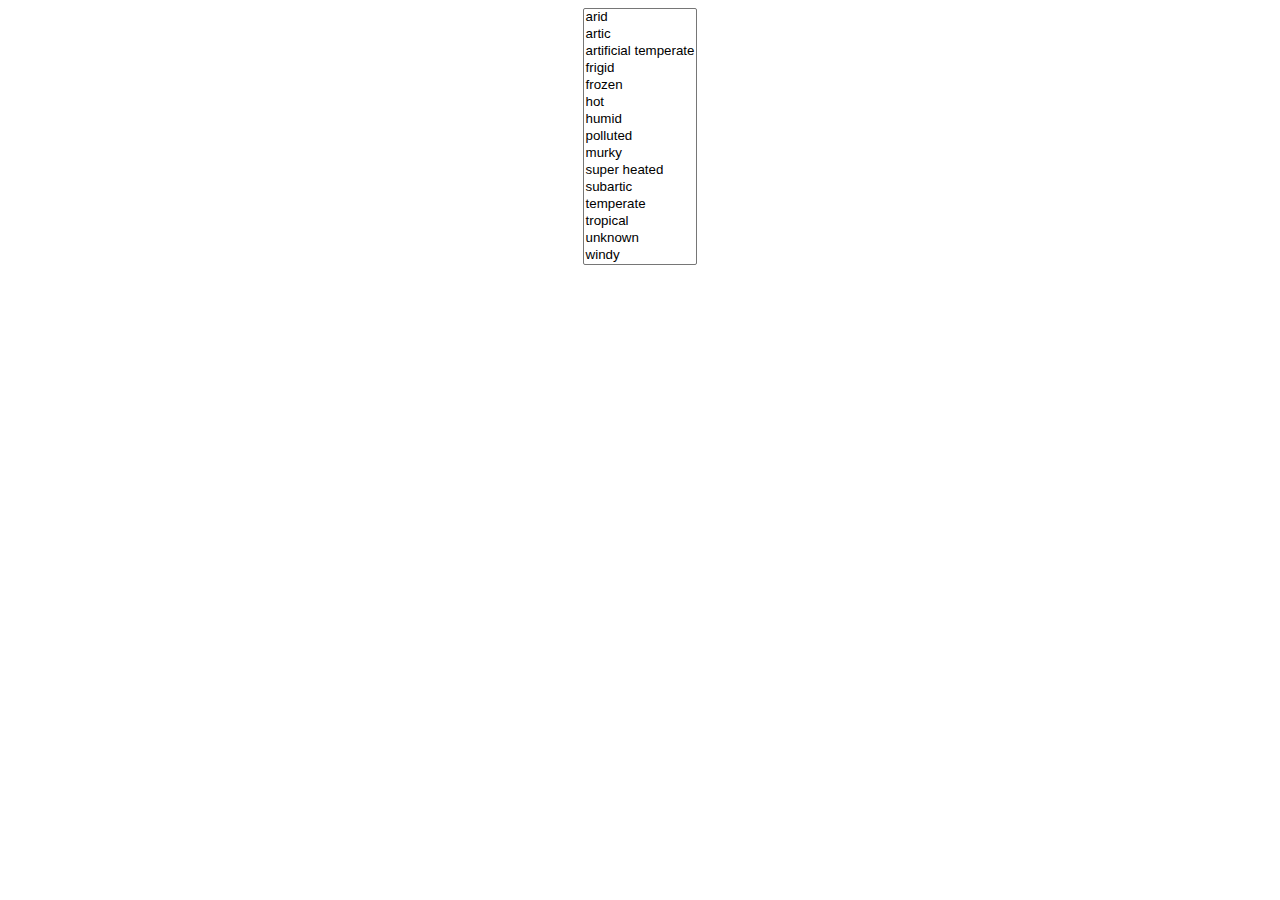
==== index.html @ 526263e9 "added climate list" ====
<!DOCTYPE html>
<html>
  <head>
    <title> Q- project </title>

    <meta charset="utf-8">

  </head>
  <body>

    <form name="Climate" method="POST">
      <div align="center">
      <select name="Climate" size=15 multiple="multiple">
        <option value="arid">arid</option>
        <option value="artic">artic</option>
        <option value="artificial temperate">artificial temperate</option>
        <option value="frigid">frigid</option>
        <option value="frozen">frozen</option>
        <option value="hot">hot</option>
        <option value="humid">humid</option>
        <option value="polluted">polluted</option>
        <option value="murky">murky</option>
        <option value="super-heated">super heated</option>
        <option value="subartic">subartic</option>
        <option value="temperate">temperate</option>
        <option value="tropical">tropical</option>
        <option value="unknown">unknown</option>
        <option value="windy">windy</option>
      </div>
    </form>

    <form name="Terrain" method="POST">
      <div align="center">
      <select name="terrain" size=51 multiple="multiple">
        <option value="re"></option>
  </select>


<script src="http http://swapi.co/api/"></script>
  </body>
</html>
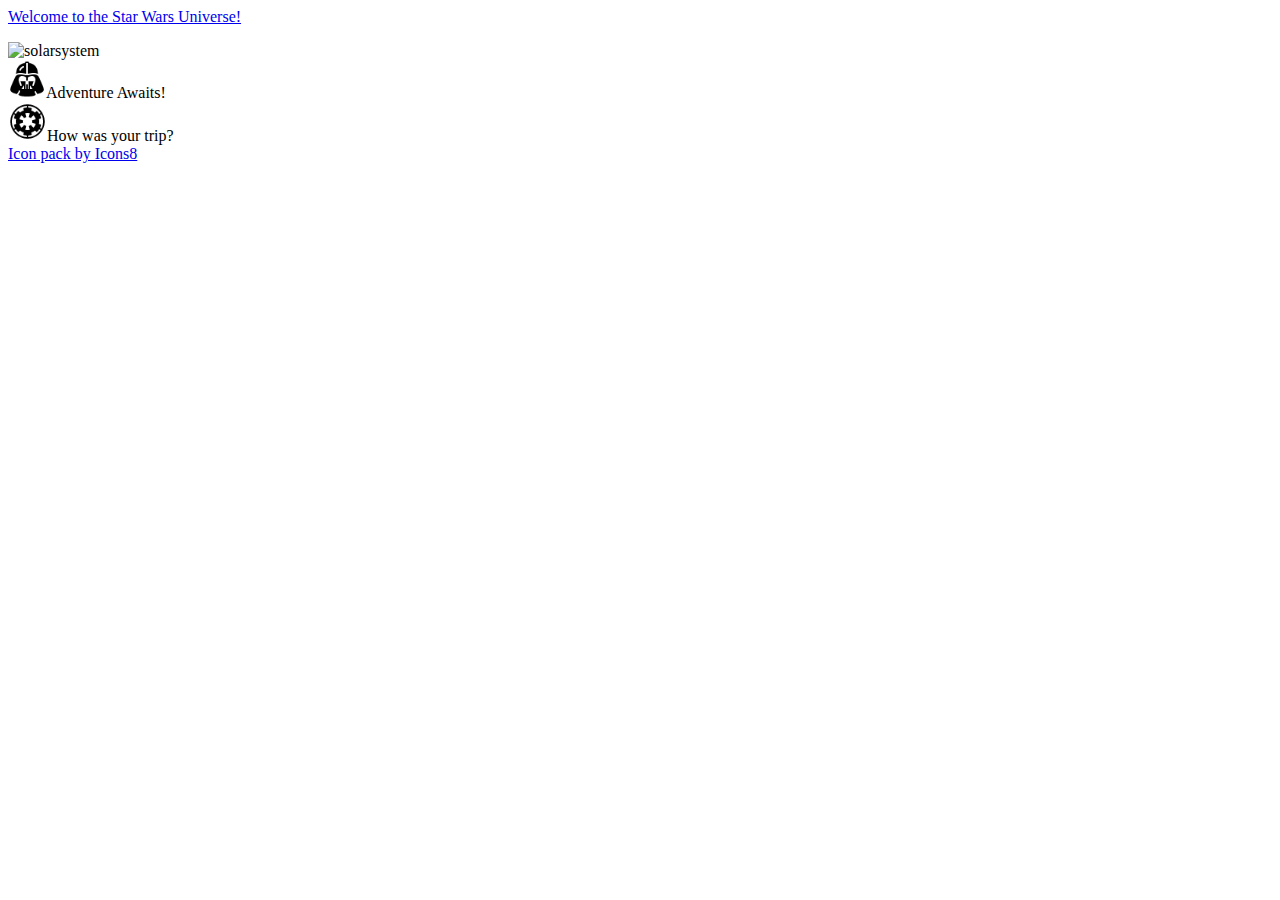
==== commit caa5c0f4: "icon for buttons" ====
--- a/index.html
+++ b/index.html
@@ -1,41 +1,63 @@
 <!DOCTYPE html>
 <html>
-  <head>
-    <title> Q- project </title>
+<head>
+  <meta charset="utf-8">
+  <title>q1 project</title>
+    <!-- Compiled and minified CSS -->
+  <link rel="stylesheet" href="https://cdnjs.cloudflare.com/ajax/libs/materialize/0.98.0/css/materialize.min.css">
+  <link href="https://fonts.googleapis.com/icon?family=Material+Icons" rel="stylesheet">
 
-    <meta charset="utf-8">
+  <!-- Compiled and minified JavaScript -->
+  <script src="https://cdnjs.cloudflare.com/ajax/libs/materialize/0.98.0/js/materialize.min.js"></script>
+  <link rel="stylesheet" href="style.css">
 
-  </head>
-  <body>
+</head>
+<body>
+  <!-- Welcome bar -->
+  <nav>
+    <div class="nav-wrapper red darken-4">
+      <a href="#" class="brand-logo">Welcome to the Star Wars Universe!</a>
+      <ul id="nav-mobile" class="right hide-on-med-and-down">
+      </ul>
+    </div>
+  </nav>
 
-    <form name="Climate" method="POST">
-      <div align="center">
-      <select name="Climate" size=15 multiple="multiple">
-        <option value="arid">arid</option>
-        <option value="artic">artic</option>
-        <option value="artificial temperate">artificial temperate</option>
-        <option value="frigid">frigid</option>
-        <option value="frozen">frozen</option>
-        <option value="hot">hot</option>
-        <option value="humid">humid</option>
-        <option value="polluted">polluted</option>
-        <option value="murky">murky</option>
-        <option value="super-heated">super heated</option>
-        <option value="subartic">subartic</option>
-        <option value="temperate">temperate</option>
-        <option value="tropical">tropical</option>
-        <option value="unknown">unknown</option>
-        <option value="windy">windy</option>
-      </div>
-    </form>
+  <!-- Universe photo -->
 
-    <form name="Terrain" method="POST">
-      <div align="center">
-      <select name="terrain" size=51 multiple="multiple">
-        <option value="re"></option>
-  </select>
+  <div class="row">
+  </div>
+
+  <div class="row">
+    <div class="col s6 push-s3"><span class="flow-text"><img src="http://vignette4.wikia.nocookie.net/starwars/images/0/0f/TFA_galaxy_map.jpg/revision/latest?cb=20160403010937" alt="solarsystem" class="circle responsive-img "></span></div>
+  </div>
+
+  <div class="row">
+  </div>
+
+<!-- Adventure button -->
+<div class='row'>
+
+  <div class="col s4 offset-s8"><span class="flow-text"><a class="red darken-4 waves-light btn"><i class="material-icons left"><!-- Darth Vader Filled icon by Icons8 -->
+  <img class="icon icons8-Darth-Vader-Filled" src="[data-uri]" width="38" height="38"></i>Adventure Awaits!</a>
+  </span>
+  </div>
+
+<!-- How was your trip button -->
+  <div class="col s4 offset-s8"><span class="flow-text"><a class="red darken-4 waves-light btn"><i class="material-icons left"><!-- Empire Filled icon by Icons8 -->
+  <img class="icon icons8-Empire-Filled" src="[data-uri]" width="39" height="39"></i>How was your trip?</a>
+  </span>
+  </div>
+</div>
 
 
-<script src="http http://swapi.co/api/"></script>
-  </body>
+
+
+
+
+
+
+<script src="https://ajax.googleapis.com/ajax/libs/jquery/3.1.1/jquery.min.js"></script>
+</body>
+<footer>
+  <a href="https://icons8.com">Icon pack by Icons8</a>
 </html>
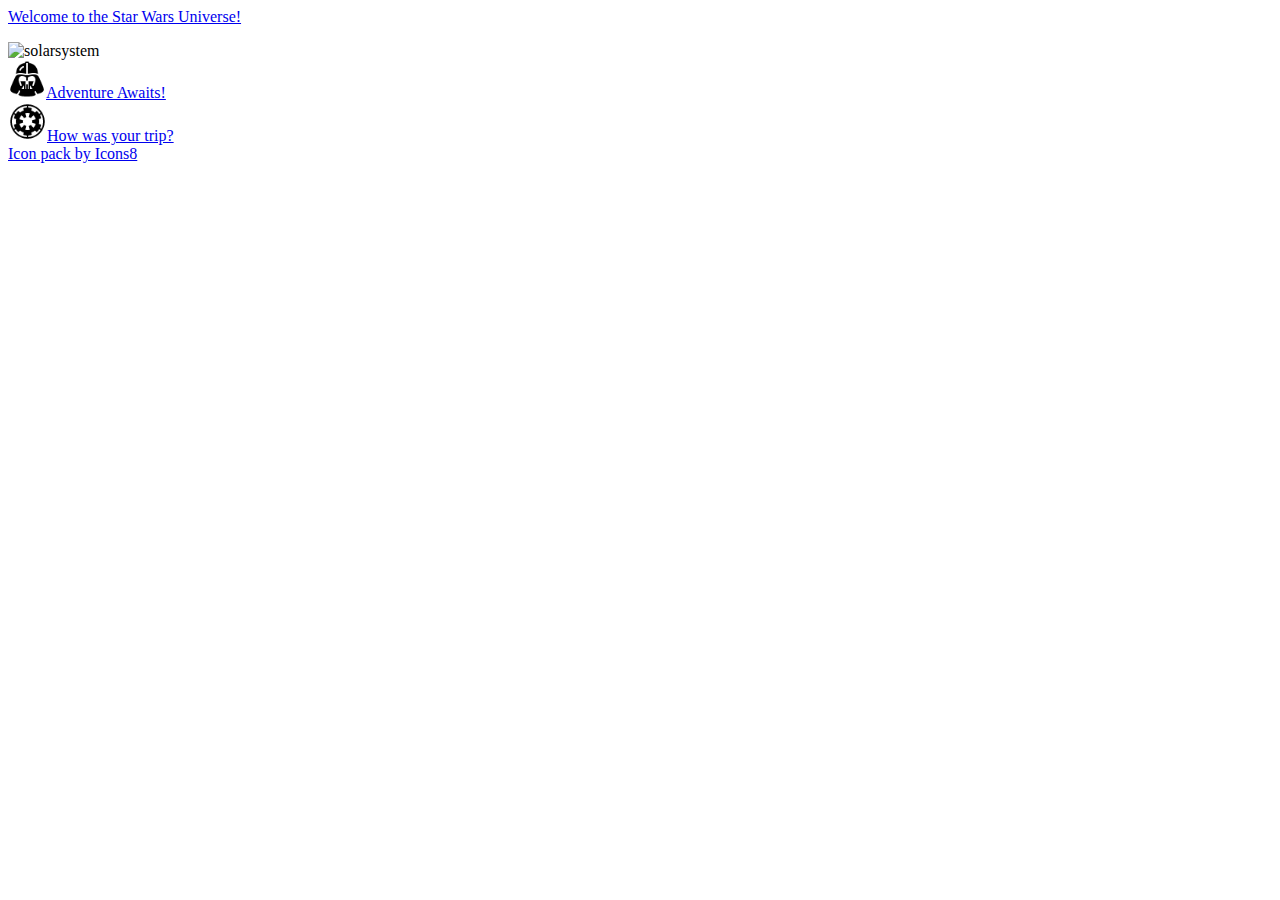
==== commit c6cf0cc6: "some js" ====
--- a/index.html
+++ b/index.html
@@ -7,16 +7,15 @@
   <link rel="stylesheet" href="https://cdnjs.cloudflare.com/ajax/libs/materialize/0.98.0/css/materialize.min.css">
   <link href="https://fonts.googleapis.com/icon?family=Material+Icons" rel="stylesheet">
 
-  <!-- Compiled and minified JavaScript -->
-  <script src="https://cdnjs.cloudflare.com/ajax/libs/materialize/0.98.0/js/materialize.min.js"></script>
-  <link rel="stylesheet" href="style.css">
+
 
 </head>
 <body>
   <!-- Welcome bar -->
+
   <nav>
-    <div class="nav-wrapper red darken-4">
-      <a href="#" class="brand-logo">Welcome to the Star Wars Universe!</a>
+    <div class="nav-wrapper black">
+      <a href="#" class="brand-logo"><span class="yellow-text text-accent-2">Welcome to the Star Wars Universe!</a></span>
       <ul id="nav-mobile" class="right hide-on-med-and-down">
       </ul>
     </div>
@@ -34,20 +33,47 @@
   <div class="row">
   </div>
 
-<!-- Adventure button -->
-<div class='row'>
+  <!-- Adventure button -->
+  <div class="row">
 
-  <div class="col s4 offset-s8"><span class="flow-text"><a class="red darken-4 waves-light btn"><i class="material-icons left"><!-- Darth Vader Filled icon by Icons8 -->
-  <img class="icon icons8-Darth-Vader-Filled" src="[data-uri]" width="38" height="38"></i>Adventure Awaits!</a>
-  </span>
+
+    <div class="col s4"><span class="flow-text">
+
+    <a class="grey darken-3 waves-light btn" href="index2.html"><span class="yellow-text text-accent-2"><i class="material-icons left"><!-- Darth Vader Filled icon by Icons8 -->
+    <img class="icon icons8-Darth-Vader-Filled" src="[data-uri]
+    [base64]
+    [base64]
+    [base64]
+    [base64]
+    [base64]
+    [base64]
+    [base64]
+    [base64]
+    [base64]"
+    width="38" height="38"></i>Adventure Awaits!</a></span>
+    </span>
+    </div>
+
+    <!-- How was your trip button -->
+    <div class="col s5"><span class="flow-text"><a class="grey darken-3 waves-light btn" href="index3.html"><span class="yellow-text text-accent-2"><i class="material-icons left">
+
+    <img class="icon icons8-Empire-Filled" src="[data-uri]
+    [base64]
+    [base64]
+    [base64]
+    [base64]
+    [base64]
+    [base64]
+    [base64]
+    [base64]
+    [base64]
+    [base64]
+    [base64]" width="39" height="39"></i>How was your trip?</a>
+    </span>
+    </span>
+    </div>
+
   </div>
-
-<!-- How was your trip button -->
-  <div class="col s4 offset-s8"><span class="flow-text"><a class="red darken-4 waves-light btn"><i class="material-icons left"><!-- Empire Filled icon by Icons8 -->
-  <img class="icon icons8-Empire-Filled" src="[data-uri]" width="39" height="39"></i>How was your trip?</a>
-  </span>
-  </div>
-</div>
 
 
 
@@ -55,8 +81,11 @@
 
 
 
+  <!-- Compiled and minified JavaScript -->
+  <script src="https://ajax.googleapis.com/ajax/libs/jquery/3.1.1/jquery.min.js"></script>
+  <script src="https://cdnjs.cloudflare.com/ajax/libs/materialize/0.98.0/js/materialize.min.js"></script>
+  <link rel="stylesheet" href="style.css">
 
-<script src="https://ajax.googleapis.com/ajax/libs/jquery/3.1.1/jquery.min.js"></script>
 </body>
 <footer>
   <a href="https://icons8.com">Icon pack by Icons8</a>
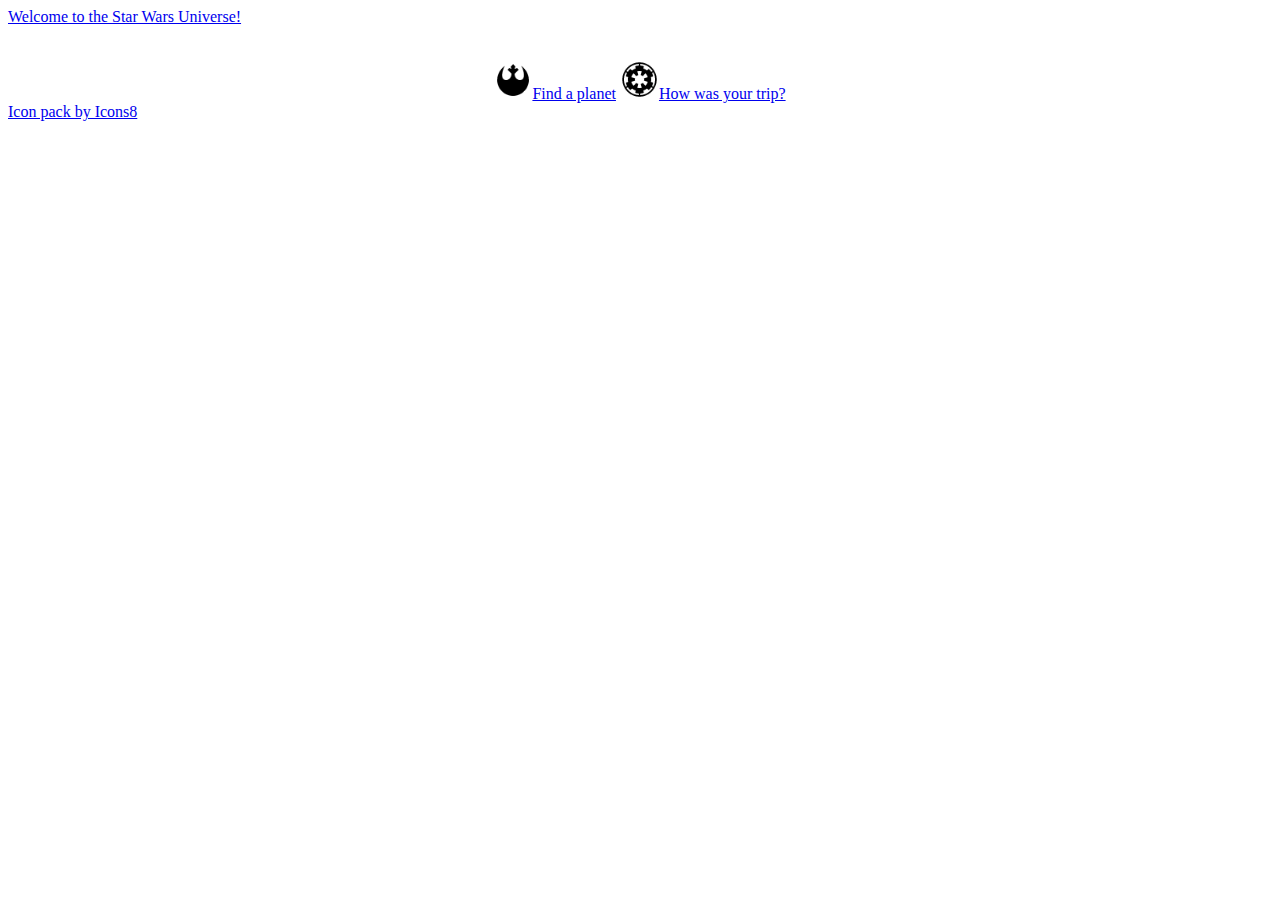
==== commit 993d0c05: "so close" ====
--- a/index.html
+++ b/index.html
@@ -6,17 +6,20 @@
     <!-- Compiled and minified CSS -->
   <link rel="stylesheet" href="https://cdnjs.cloudflare.com/ajax/libs/materialize/0.98.0/css/materialize.min.css">
   <link href="https://fonts.googleapis.com/icon?family=Material+Icons" rel="stylesheet">
+  <link rel="stylesheet" href="style.css">
 
 
 
 </head>
-<body>
+<body id="mainPage">
+
   <!-- Welcome bar -->
 
   <nav>
     <div class="nav-wrapper black">
-      <a href="#" class="brand-logo"><span class="yellow-text text-accent-2">Welcome to the Star Wars Universe!</a></span>
-      <ul id="nav-mobile" class="right hide-on-med-and-down">
+      <a href="#" class="brand-logo center"><span class="yellow-text text-accent-2">Welcome to the Star Wars Universe!</a></span>
+      <ul id="nav-mobile" class="left hide-on-med-and-down">
+
       </ul>
     </div>
   </nav>
@@ -25,37 +28,37 @@
 
   <div class="row">
   </div>
+  <div class="row">
+  </div>
+  <div class="row">
+  </div>
+  <div class="row">
+  </div>
 
-  <div class="row">
-    <div class="col s6 push-s3"><span class="flow-text"><img src="http://vignette4.wikia.nocookie.net/starwars/images/0/0f/TFA_galaxy_map.jpg/revision/latest?cb=20160403010937" alt="solarsystem" class="circle responsive-img "></span></div>
+
+
+  <div class="container" align="center">
+
+    <img src="http://vignette1.wikia.nocookie.net/starwars/images/f/f4/Kashyyyk_trees.jpg/revision/latest?cb=20050624151619" alt="" class="circle">
   </div>
 
   <div class="row">
   </div>
+  <div class="row">
+  </div>
 
   <!-- Adventure button -->
-  <div class="row">
-
-
-    <div class="col s4"><span class="flow-text">
+  <div class="container" align="center">
 
     <a class="grey darken-3 waves-light btn" href="index2.html"><span class="yellow-text text-accent-2"><i class="material-icons left"><!-- Darth Vader Filled icon by Icons8 -->
-    <img class="icon icons8-Darth-Vader-Filled" src="[data-uri]
-    [base64]
-    [base64]
-    [base64]
-    [base64]
-    [base64]
-    [base64]
-    [base64]
-    [base64]
-    [base64]"
-    width="38" height="38"></i>Adventure Awaits!</a></span>
+      <!-- Rebel icon by Icons8 -->
+      <img class="icon icons8-Rebel" src="[data-uri]" width="38" height="38">
+    </i>Find a planet</a></span>
     </span>
-    </div>
+    <!-- </div> -->
 
     <!-- How was your trip button -->
-    <div class="col s5"><span class="flow-text"><a class="grey darken-3 waves-light btn" href="index3.html"><span class="yellow-text text-accent-2"><i class="material-icons left">
+    <a class="col s5"><span class="flow-text"><a class="grey darken-3 waves-light btn" href="index3.html"><span class="yellow-text text-accent-2"><i class="material-icons left">
 
     <img class="icon icons8-Empire-Filled" src="[data-uri]
     [base64]
@@ -81,12 +84,34 @@
 
 
 
+
   <!-- Compiled and minified JavaScript -->
+
   <script src="https://ajax.googleapis.com/ajax/libs/jquery/3.1.1/jquery.min.js"></script>
   <script src="https://cdnjs.cloudflare.com/ajax/libs/materialize/0.98.0/js/materialize.min.js"></script>
   <link rel="stylesheet" href="style.css">
 
 </body>
 <footer>
+  <div class="row">
+  </div>
+  <div class="row">
+  </div>
+  <div class="row">
+  </div>
+  <div class="row">
+  </div>
+  <div class="row">
+  </div>
+  <div class="row">
+  </div>
+  <div class="row">
+  </div>
+  <div class="row">
+  </div>
+  <div class="row">
+  </div>
+  <div class="row">
+  </div>
   <a href="https://icons8.com">Icon pack by Icons8</a>
 </html>
--- a/style.css
+++ b/style.css
@@ -0,0 +1,18 @@
+
+body#mainPage{
+  background-image:
+  url("http://vignette3.wikia.nocookie.net/starwars/images/7/72/Hyperspace-SWPuzzle.jpg/revision/latest?cb=20101018151244");
+  backround-repeat: no-repeat;
+  background-size: cover;
+}
+
+
+
+
+
+/*#splash {
+  max-width: 80%;
+  height: 300px;
+  width: 300px;
+  border-radius: 50%;
+}*/
--- a/style.css
+++ b/style.css
@@ -0,0 +1,18 @@
+
+body#mainPage{
+  background-image:
+  url("http://vignette3.wikia.nocookie.net/starwars/images/7/72/Hyperspace-SWPuzzle.jpg/revision/latest?cb=20101018151244");
+  backround-repeat: no-repeat;
+  background-size: cover;
+}
+
+
+
+
+
+/*#splash {
+  max-width: 80%;
+  height: 300px;
+  width: 300px;
+  border-radius: 50%;
+}*/
